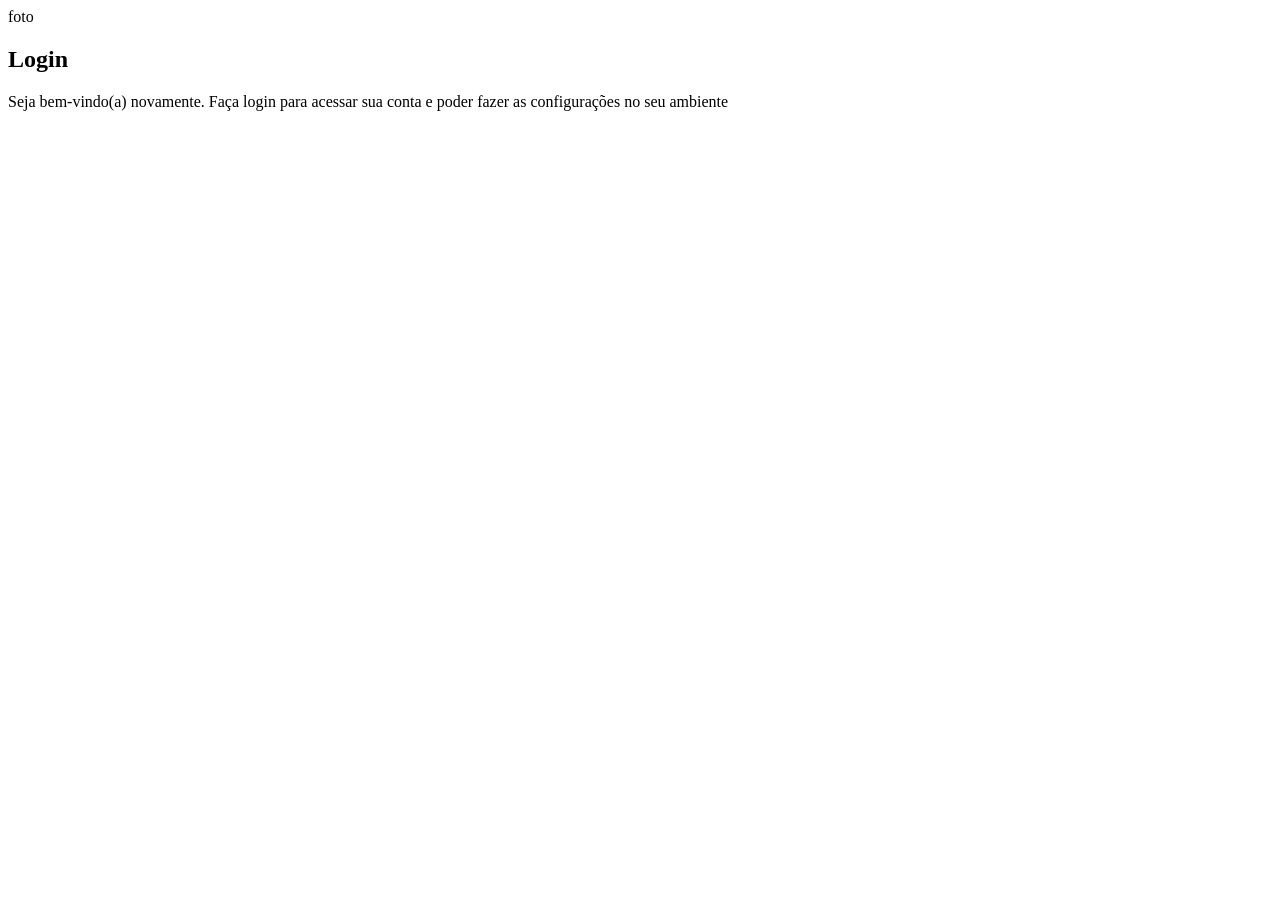
==== index.html @ 27e21c6d "estrutura do projecto" ====
<!DOCTYPE html>
<html lang="pt-br">
<head>
    <meta charset="UTF-8">
    <meta name="viewport" content="width=device-width, initial-scale=1.0">
    <title> Login</title>
    <link rel="stylesheet" href="estilos/style.css">
</head>
<body>
    
 <main>

    <section id="login">

        <div id="imagem">
            foto


        </div>

        <div id="formulario">
            <h1>Login</h1>
            <p>Seja bem-vindo(a) novamente. Faça login para acessar sua conta e poder fazer as configurações no seu ambiente</p>

            <form action="login.php" method="post">
                



            </form>

        </div>




    </section>



 </main>

</body>
</html>
---- estilos/style.css ----
@charset "UTF-8";

/*

paleta de cores
verde:#49a09d
lilas:#5f2cb2



*/
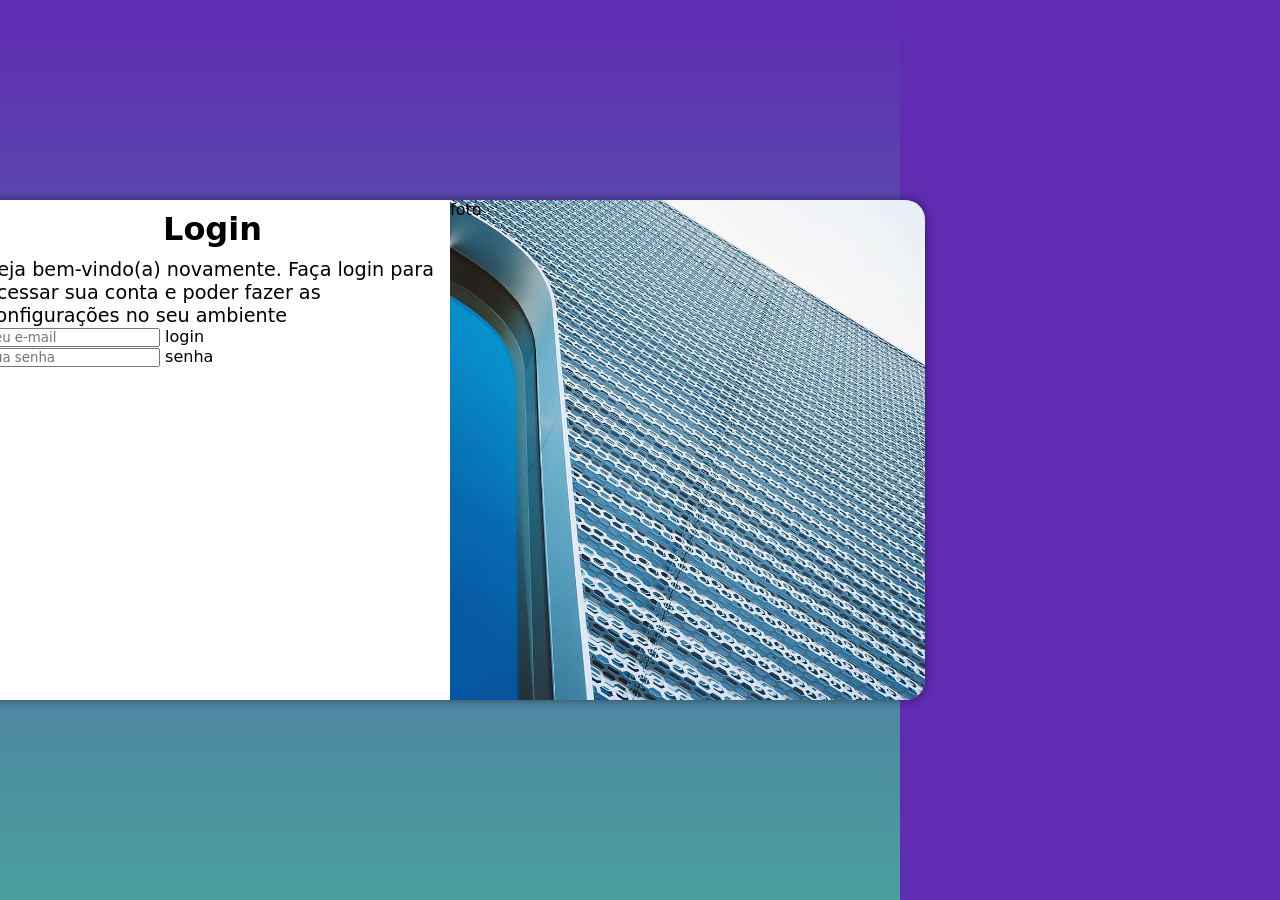
==== commit 27106525: "actualize" ====
--- a/index.html
+++ b/index.html
@@ -5,6 +5,7 @@
     <meta name="viewport" content="width=device-width, initial-scale=1.0">
     <title> Login</title>
     <link rel="stylesheet" href="estilos/style.css">
+    <link rel="stylesheet" href="estilos/midea-query.css">
 </head>
 <body>
     
@@ -21,9 +22,24 @@
         <div id="formulario">
             <h1>Login</h1>
             <p>Seja bem-vindo(a) novamente. Faça login para acessar sua conta e poder fazer as configurações no seu ambiente</p>
-
             <form action="login.php" method="post">
                 
+
+                <div class="campo">
+                
+                    <input type="email" name="login" id="ilogin" placeholder="seu e-mail">
+                        <label for="ilogin">login</label>
+                    
+
+                </div class="campo">
+                
+                <input type="password" name="senha" id="isenha" placeholder="sua senha">
+                <label for="isenha">senha</label>
+                
+
+                <div>
+
+                </div>
 
 
 
--- a/estilos/style.css
+++ b/estilos/style.css
@@ -8,4 +8,73 @@
 
 
 
-*/+*/
+
+*{
+    font-family: system-ui, -apple-system, BlinkMacSystemFont, 'Segoe UI', Roboto, Oxygen, Ubuntu, Cantarell, 'Open Sans', 'Helvetica Neue', sans-serif;
+    padding: 0px;
+    margin: 0px;
+    box-sizing: border-box;
+
+}
+
+body ,html{
+ 
+    background-color:#5f2cb2 ;
+    height: 100vh;
+    width: 100vh;
+
+}
+
+main {
+    position: relative;
+    height: 100vh;
+    width: 100vh;
+
+
+}
+
+section#login{
+    position: absolute;
+     top: 50%;
+     left: 50%;
+     transform: translate(-50%, -50%);
+    background-color: white;
+    width: 250px;
+    height: 500px;
+    border-radius: 20px;
+    overflow: hidden;
+    box-shadow: 0px 0px 10px rgba(0, 0, 0, 0.473);
+    transition: width .3s, heigt .3s;
+    transition-timing-function: ease;
+
+
+
+}
+
+section#login > div#imagem{
+    display: block;
+    background:#5f2cb2  url(../images/metal.jpg);
+    background-size: cover;
+    background-repeat: no-repeat;
+    height: 200px;
+    background-position: left bottom;
+
+}
+
+section#login > div#formulario{
+    display: block;
+    padding: 10px;
+
+}
+
+div#formulario>h1{
+    text-align: center;
+    margin-bottom: 10px;
+}
+
+div#formulario>p{
+    font-size: 0.8em;
+
+
+}
--- a/estilos/midea-query.css
+++ b/estilos/midea-query.css
@@ -0,0 +1,63 @@
+@charset "UTF-8";
+
+
+@media screen and (min-width:768px) and (max-width:992px) {
+     body{
+        
+        background-image: linear-gradient(to top, #49a09d,#5f2cb2);
+
+
+    }
+    section#login {
+        width: 80vh;
+        
+    }
+
+    section#login > div#imagem{
+        float: left;
+        width: 30%;
+        height: 100%;
+    }
+    section#login > div#formulario{
+        float: right;
+        width: 70%;
+
+    }
+        
+}
+
+@media screen and (min-width: 992px) {
+         body{
+        
+        background-image: linear-gradient(to top, #49a09d,#5f2cb2);
+
+
+    }
+   
+      section#login {
+        width: 950px;
+        
+    }
+       section#login > div#imagem{
+        float: right;
+        width: 50%;
+        height: 100%;
+    }
+
+      section#login > div#formulario{
+        float: left;
+        width: 50%;
+
+    }
+    div#formulario> h1{
+    font-size: 2em;
+
+
+}
+div#formulario>p{
+    font-size: 1.2em;
+
+
+}
+    
+}
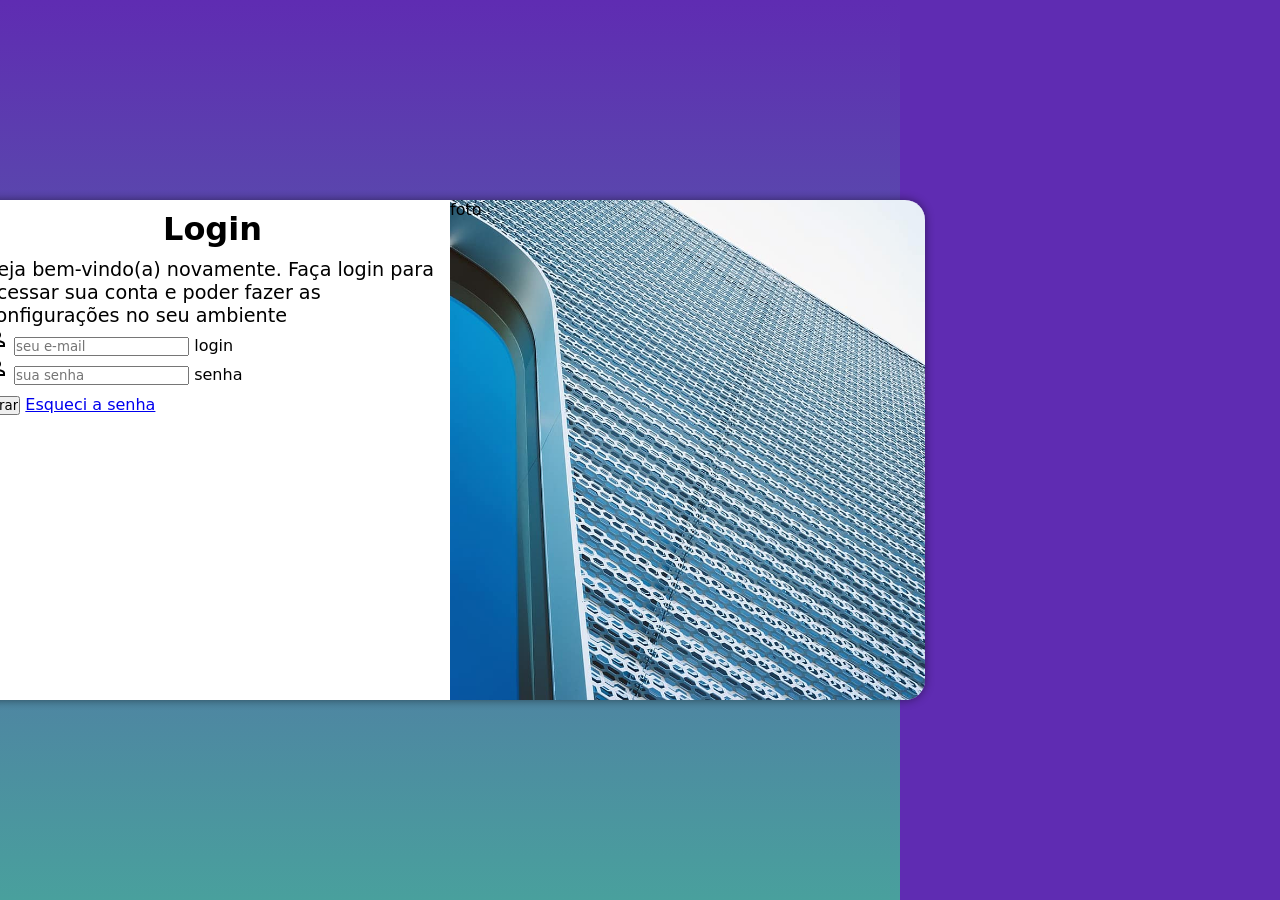
==== commit d7da0d36: "actulize" ====
--- a/index.html
+++ b/index.html
@@ -4,57 +4,64 @@
     <meta charset="UTF-8">
     <meta name="viewport" content="width=device-width, initial-scale=1.0">
     <title> Login</title>
+    <link rel="stylesheet" href="https://fonts.googleapis.com/css2?family=Material+Symbols+Outlined:opsz,wght,FILL,GRAD@24,400,0,0&icon_names=person" />
     <link rel="stylesheet" href="estilos/style.css">
     <link rel="stylesheet" href="estilos/midea-query.css">
 </head>
 <body>
     
- <main>
+        <main>
 
-    <section id="login">
+            <section id="login">
 
-        <div id="imagem">
-            foto
+                <div id="imagem">
+                    foto
 
 
-        </div>
+                </div>
 
-        <div id="formulario">
-            <h1>Login</h1>
-            <p>Seja bem-vindo(a) novamente. Faça login para acessar sua conta e poder fazer as configurações no seu ambiente</p>
-            <form action="login.php" method="post">
-                
+                <div id="formulario">
+                    <h1>Login</h1>
+                    <p>Seja bem-vindo(a) novamente. Faça login para acessar sua conta e poder fazer as configurações no seu ambiente</p>
+                    <form action="login.php" method="post" autocomplete="on">
+                        
 
-                <div class="campo">
-                
-                    <input type="email" name="login" id="ilogin" placeholder="seu e-mail">
-                        <label for="ilogin">login</label>
+                        <div class="campo">
+                            <span class="material-symbols-outlined">
+        person
+        </span>
+            <input type="email" name="login" id="ilogin" placeholder="seu e-mail" autocomplete="email" required maxlength="30">
+                                <label for="ilogin">login</label>
+                            
+
+                        </div class="campo">
+
+        
+                        <span class="material-symbols-outlined">
+        person
+        </span>
                     
+                    <input type="password" name="senha" id="isenha" placeholder="sua senha" autocomplete="current-password" required maxlength="8">
+                    <label for="isenha">senha</label>
+                            
+                        </div>
+                        <input type="submit" value="Entrar">
+                        <a href="esqueci.html">Esqueci a senha</a>
 
-                </div class="campo">
-                
-                <input type="password" name="senha" id="isenha" placeholder="sua senha">
-                <label for="isenha">senha</label>
-                
 
-                <div>
+
+                    </form>
 
                 </div>
 
 
 
-            </form>
 
-        </div>
+            </section>
 
 
 
-
-    </section>
-
-
-
- </main>
+        </main>
 
 </body>
 </html>
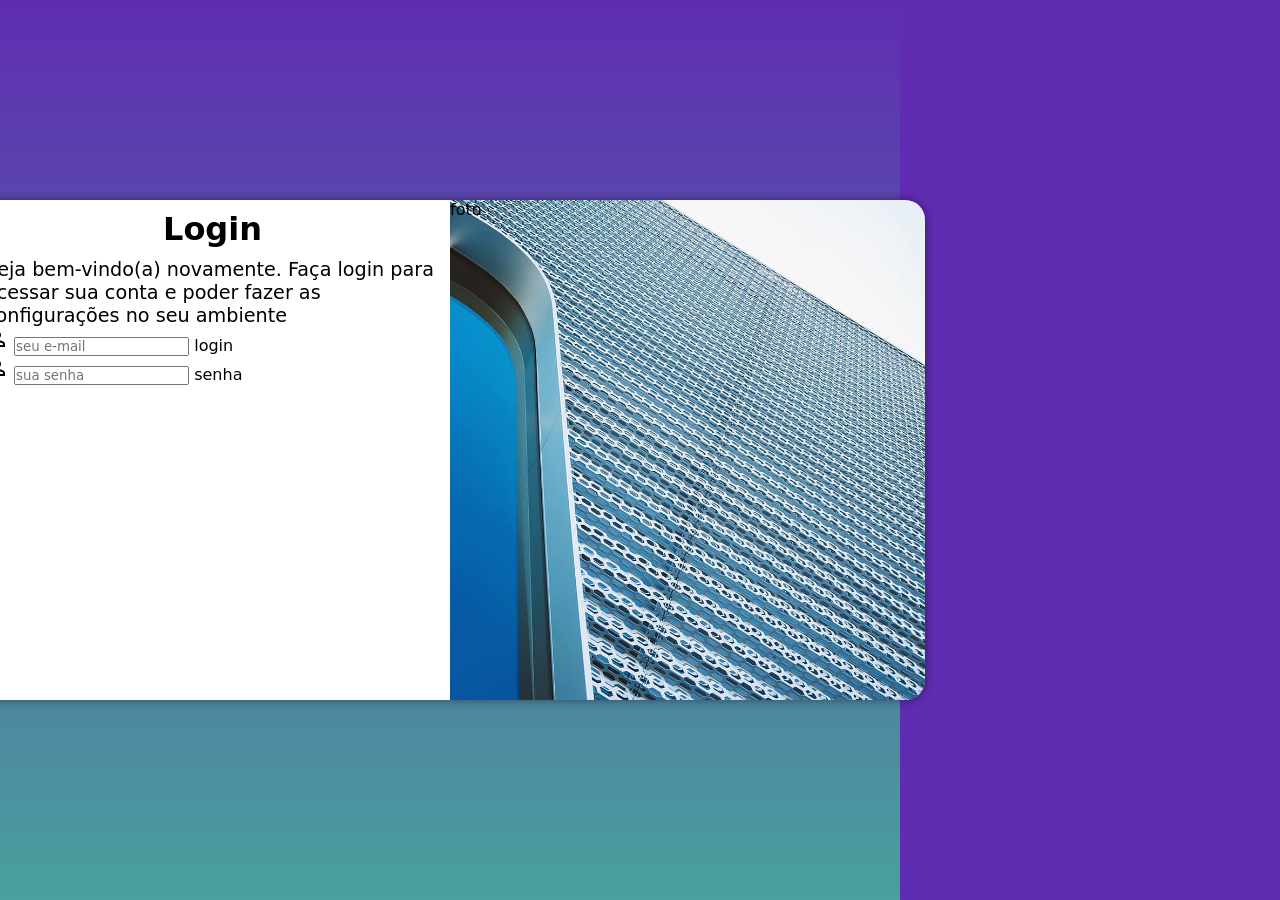
==== commit 2f03546f: "actualize" ====
--- a/index.html
+++ b/index.html
@@ -45,8 +45,8 @@
                     <label for="isenha">senha</label>
                             
                         </div>
-                        <input type="submit" value="Entrar">
-                        <a href="esqueci.html">Esqueci a senha</a>
+                        <input type="submit" value="Entrar" id="entrar">
+                        <a href="esqueci.html" class="botao">Esqueci a senha</a>
 
 
 
--- a/estilos/style.css
+++ b/estilos/style.css
@@ -77,4 +77,38 @@
     font-size: 0.8em;
 
 
+}
+   #entrar{
+    display: block;
+    font-size: 1em;
+    width: 100%;
+    height: 40px;
+    background-color: #49a09d;
+    color: white;
+    border: none;
+    border-radius: 5px;
+    cursor: pointer;
+    
+}
+
+#entrar:hover{
+    background-color:#2b5c5a ;
+}
+.botao{
+    display: block;
+    text-align: center;
+    font-size: 1em;
+    width: 100%;
+    height: 40px;
+    background-color:#48cec9;;
+    border: 1px soloid #49a09d;
+    color:white;
+    border-radius: 5px;
+    text-decoration: none;
+    padding-top: 5px;
+    margin-top: 5px;
+}
+.botao:hover{
+    background-color: #1e6360;;
+
 }
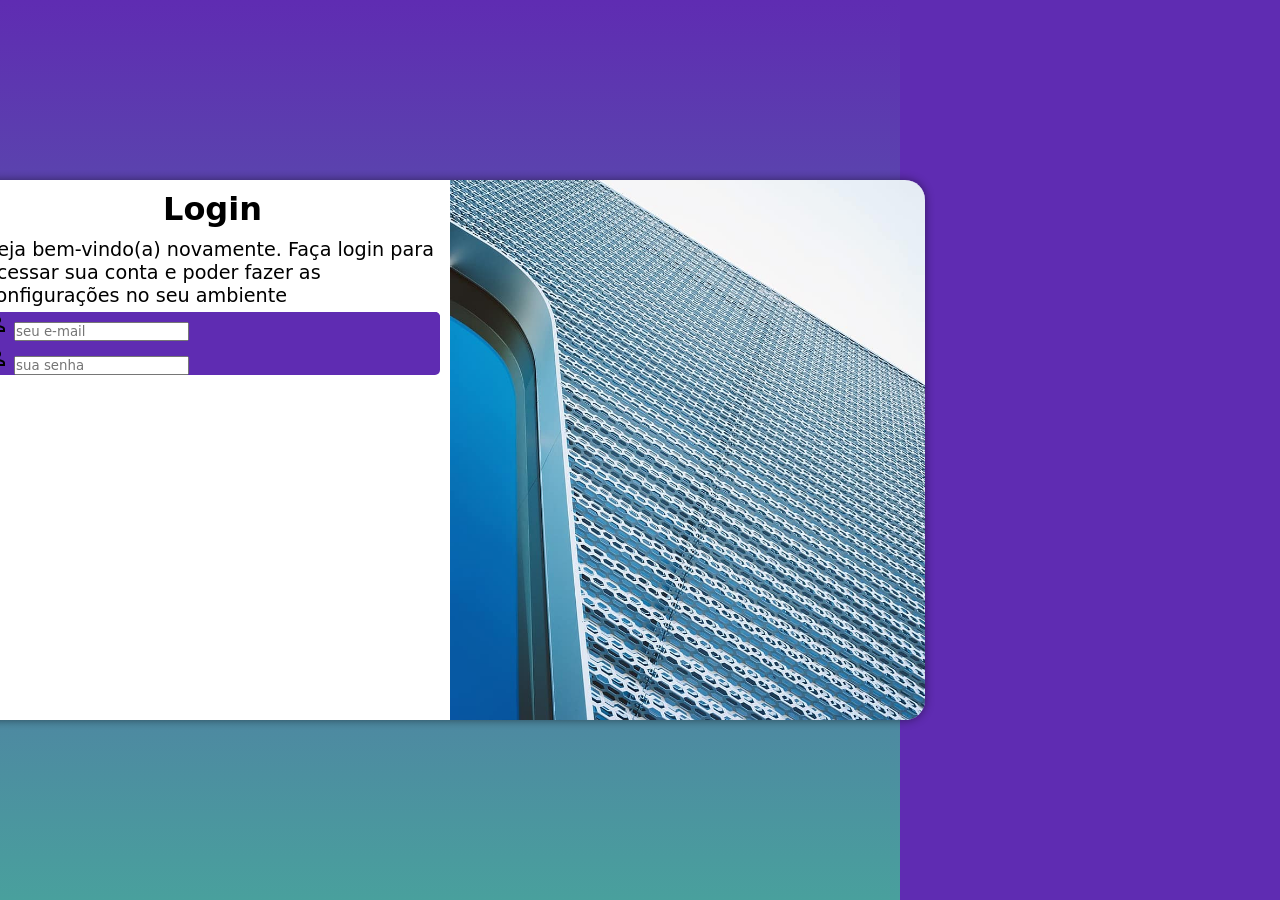
==== commit 0ec9684d: "mudanca" ====
--- a/index.html
+++ b/index.html
@@ -15,15 +15,16 @@
             <section id="login">
 
                 <div id="imagem">
-                    foto
+                
 
 
                 </div>
 
-                <div id="formulario">
+                <div id="formulario" >
                     <h1>Login</h1>
                     <p>Seja bem-vindo(a) novamente. Faça login para acessar sua conta e poder fazer as configurações no seu ambiente</p>
-                    <form action="login.php" method="post" autocomplete="on">
+
+                    <form action="login.php" method="post" autocomplete="on" class="campo">
                         
 
                         <div class="campo">
@@ -34,7 +35,7 @@
                                 <label for="ilogin">login</label>
                             
 
-                        </div class="campo">
+                        </div>
 
         
                         <span class="material-symbols-outlined">
--- a/estilos/style.css
+++ b/estilos/style.css
@@ -41,7 +41,7 @@
      transform: translate(-50%, -50%);
     background-color: white;
     width: 250px;
-    height: 500px;
+    height: 540px;
     border-radius: 20px;
     overflow: hidden;
     box-shadow: 0px 0px 10px rgba(0, 0, 0, 0.473);
@@ -78,6 +78,24 @@
 
 
 }
+
+form label{
+display: none;
+
+}
+
+.campo{
+ background-color: #5f2cb2;
+ display: block;
+ width: 100%;
+ border-radius: 5px;
+ margin: 5px 0px;
+ 
+ 
+
+
+
+}
    #entrar{
     display: block;
     font-size: 1em;
@@ -111,4 +129,4 @@
 .botao:hover{
     background-color: #1e6360;;
 
-}+}
